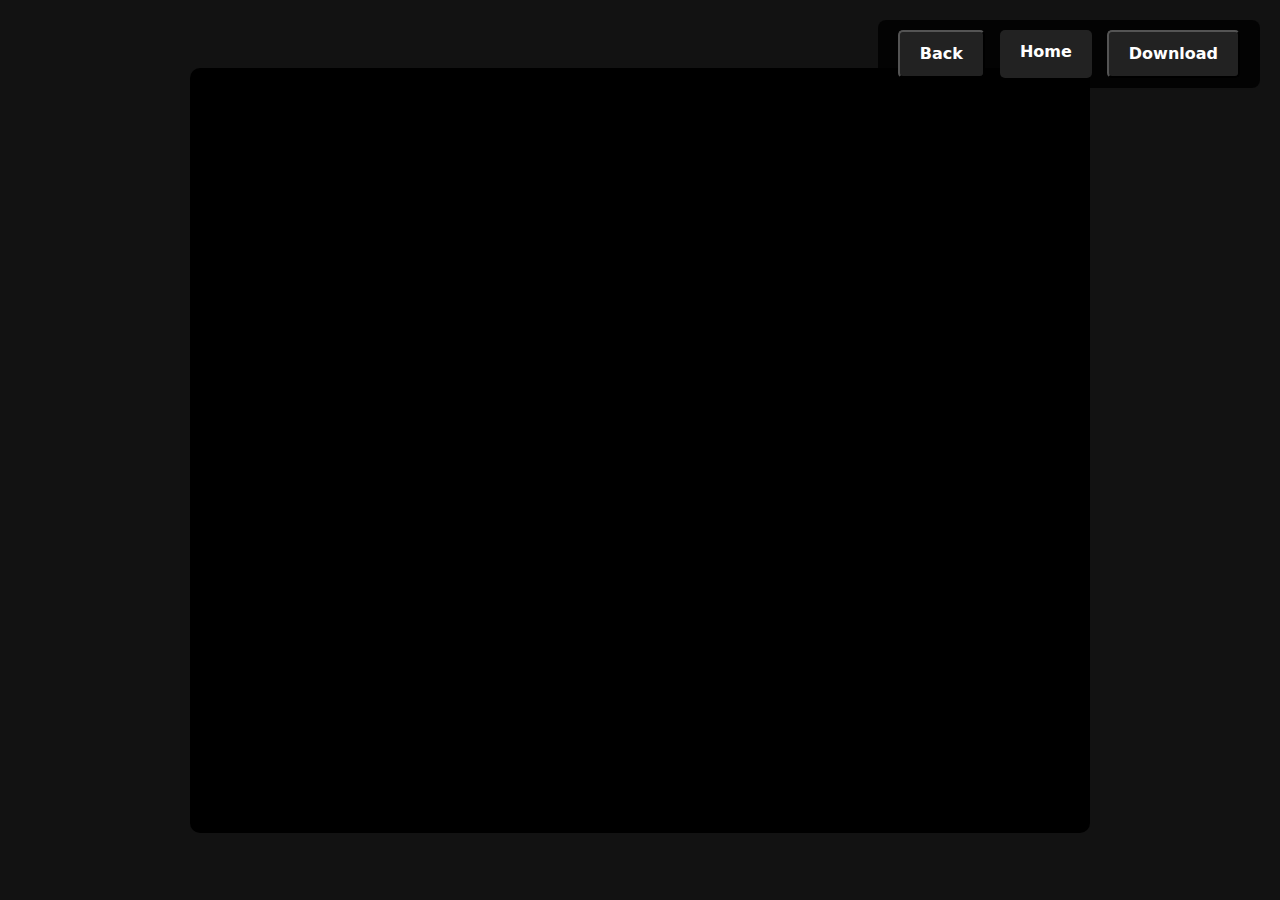
==== elixir-main/pp.html @ 2bb65501 "first commit" ====
<!DOCTYPE html>
<html lang="en">
<head>
    <meta charset="UTF-8">
    <meta name="viewport" content="width=device-width, initial-scale=1.0">
    <title>Portfolio Viewer</title>
    <link href="https://cdn.jsdelivr.net/npm/bootstrap@5.3.0/dist/css/bootstrap.min.css" rel="stylesheet">
    <style>
        body {
            background-color: #121212;
            color: #ffffff;
            display: flex;
            justify-content: center;
            align-items: center;
            flex-direction: column;
            height: 100vh;
            margin: 0;
            overflow: hidden;
        }

        .viewer-container {
            width: 90%;
            max-width: 900px;
            height: 85vh;
            overflow-y: auto;
            text-align: center;
            background: #000;
            padding: 10px;
            border-radius: 10px;
        }

        iframe {
            width: 100%;
            height: 100%;
            border: none;
        }

        .image-container img {
            width: 100%;
            height: auto;
            display: block;
            margin-bottom: 10px;
            border-radius: 10px;
        }

        .button-container {
            position: absolute;
            top: 20px;
            right: 20px;
            display: flex;
            gap: 15px;
            background: rgba(0, 0, 0, 0.8);
            padding: 10px 20px;
            border-radius: 8px;
        }

        .button {
            background-color: #222222;
            color: white;
            padding: 10px 20px;
            text-decoration: none;
            border-radius: 5px;
            font-weight: bold;
            transition: background-color 0.3s;
            cursor: pointer;
        }

        .button:hover {
            background-color: #444444;
        }

        @media (max-width: 768px) {
            .viewer-container {
                width: 98%;
                height: 75vh;
            }
            .button-container {
                top: 10px;
                right: 10px;
                padding: 8px 15px;
                gap: 10px;
            }
            .button {
                padding: 8px 15px;
                font-size: 14px;
            }
        }

        @media (max-width: 480px) {
            .viewer-container {
                width: 100%;
                height: 70vh;
            }
            .button-container {
                flex-direction: column;
                top: 10px;
                right: 10px;
                padding: 6px 12px;
            }
            .button {
                padding: 6px 10px;
                font-size: 12px;
            }
        }
    </style>
</head>
<body>
    <div class="button-container">
        <button class="button" onclick="goBack()">Back</button>
        <a href="./index.html" class="button">Home</a>
        <button class="button" onclick="downloadPDF()">Download</button>
    </div>
    
    <!-- Viewer Container -->
    <div class="viewer-container" id="viewer">
        <iframe id="pdf-viewer" src="ss.pdf" allowfullscreen></iframe>
        <div id="image-viewer" class="image-container" style="display: none;"></div>
    </div>

    <script>
        function isIOS() {
            return /iPad|iPhone|iPod/.test(navigator.userAgent) || (navigator.platform === 'MacIntel' && navigator.maxTouchPoints > 1);
        }

        window.onload = function() {
            if (isIOS()) {
                document.getElementById("pdf-viewer").style.display = "none";
                document.getElementById("image-viewer").style.display = "block";

                let imageContainer = document.getElementById("image-viewer");
                for (let i = 1; i <= 8; i++) {
                    let img = new Image();
                    img.src = `./assets/images/pp/${i}.png`;  // เปลี่ยนที่อยู่ของรูปภาพ
                    img.alt = `Portfolio Page ${i}`;
                    img.loading = "lazy";  // โหลดรูปเฉพาะเวลามองเห็น
                    imageContainer.appendChild(img);
                }
            }
        };

        function downloadPDF() {
            const pdfUrl = "ss.pdf";

            if (isIOS()) {
                // iOS ใช้ window.location.href เพื่อบังคับให้ดาวน์โหลด
                window.location.href = pdfUrl;
            } else {
                // PC และ Android ใช้วิธีปกติ
                const a = document.createElement("a");
                a.href = pdfUrl;
                a.download = "ss.pdf";
                document.body.appendChild(a);
                a.click();
                document.body.removeChild(a);
            }
        }

        function goBack() {
            window.history.back();
        }
    </script>

    <script src="https://cdn.jsdelivr.net/npm/bootstrap@5.3.0/dist/js/bootstrap.bundle.min.js"></script>
</body>
</html>
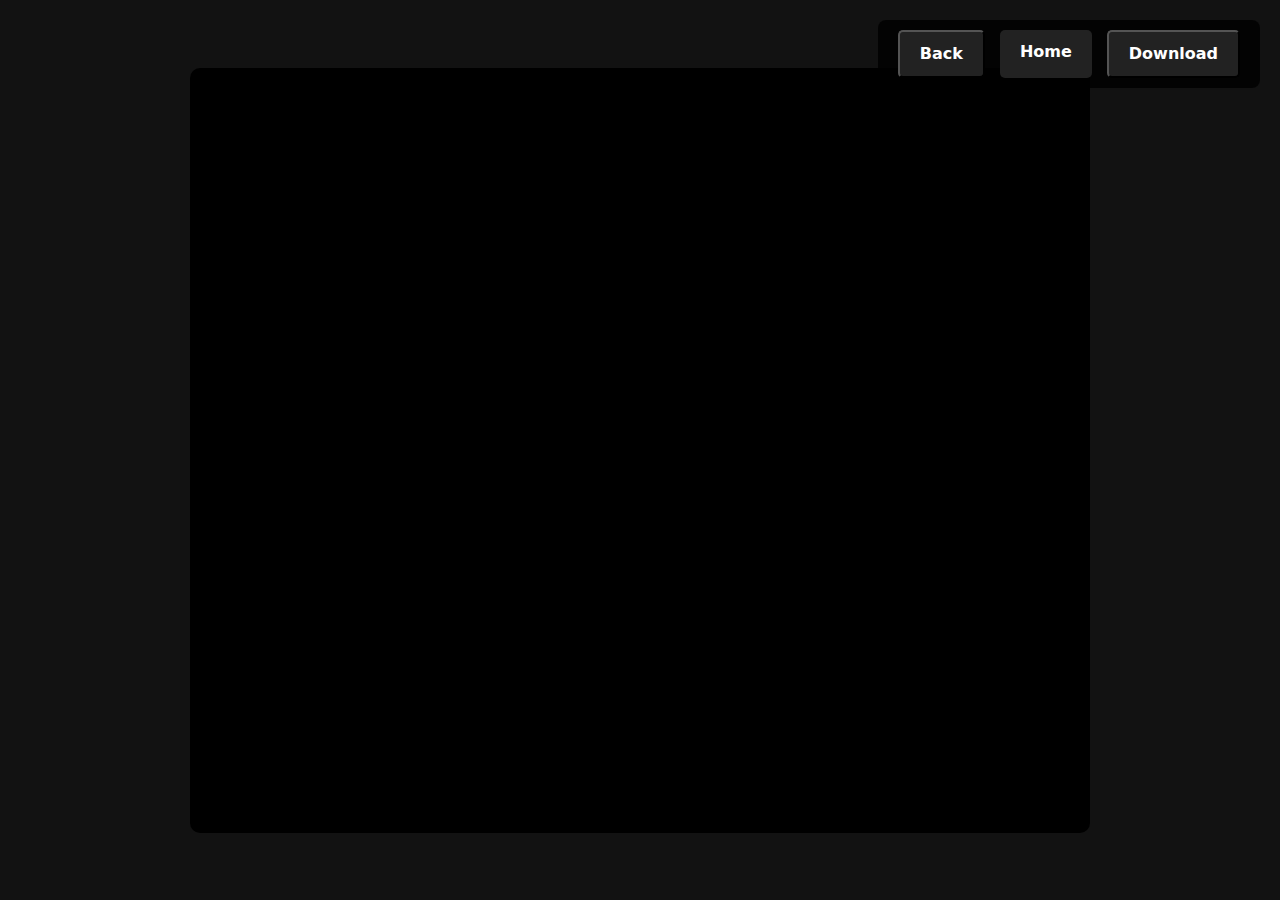
==== commit 641ed533: "Update pp.html" ====
--- a/elixir-main/pp.html
+++ b/elixir-main/pp.html
@@ -113,7 +113,7 @@
     
     <!-- Viewer Container -->
     <div class="viewer-container" id="viewer">
-        <iframe id="pdf-viewer" src="ss.pdf" allowfullscreen></iframe>
+        <iframe id="pdf-viewer" src="pp.pdf" allowfullscreen></iframe>
         <div id="image-viewer" class="image-container" style="display: none;"></div>
     </div>
 
@@ -139,7 +139,7 @@
         };
 
         function downloadPDF() {
-            const pdfUrl = "ss.pdf";
+            const pdfUrl = "pp.pdf";
 
             if (isIOS()) {
                 // iOS ใช้ window.location.href เพื่อบังคับให้ดาวน์โหลด
